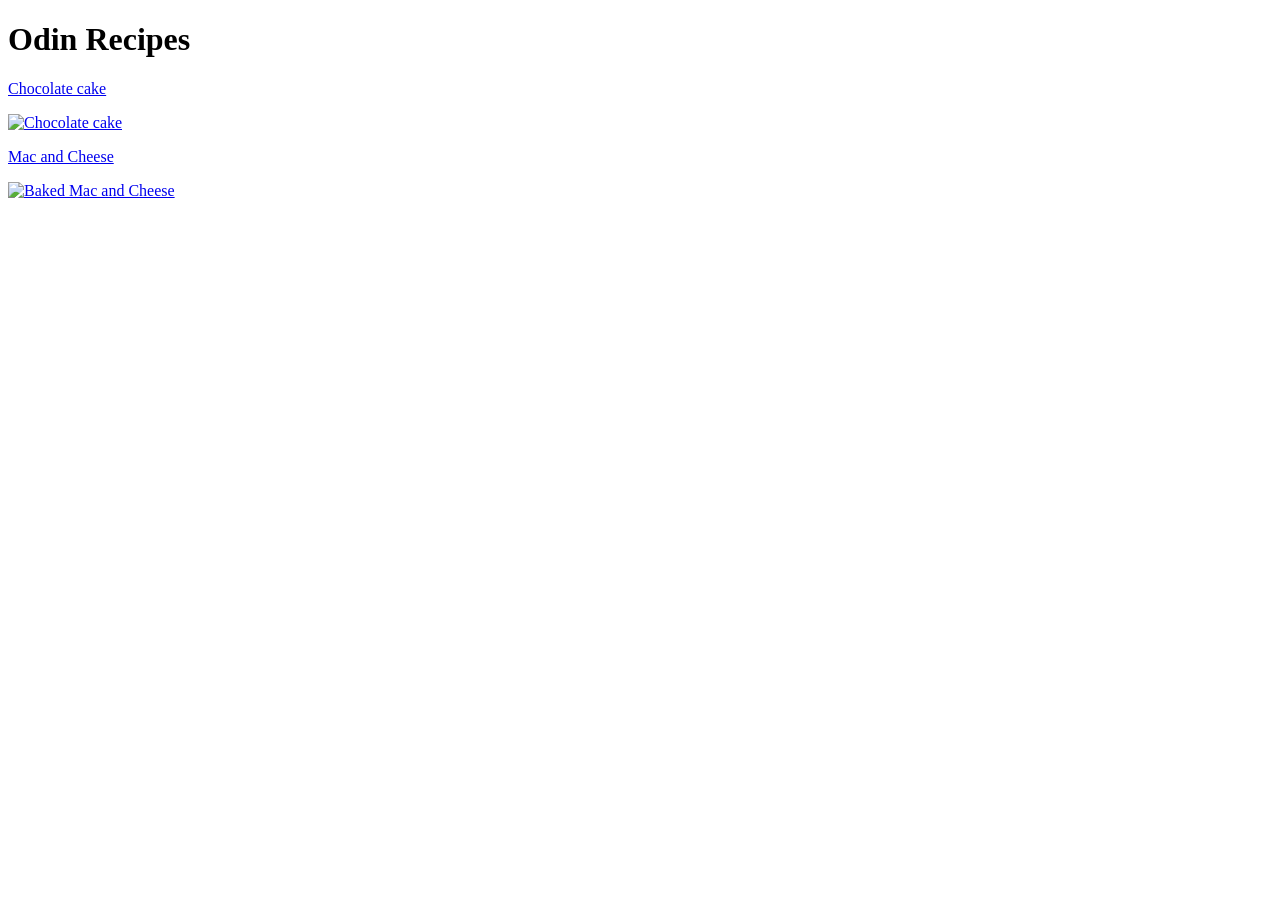
==== index.html @ 78020c4f "Make several updates in progress: Includes index.html, 404.html, and two recipes" ====
<!doctype HTML>
<html lang="en">
    <head>
        <title>Recipes</title>
        <meta charset="UTF-8">
    </head>
    <body>
        <h1>Odin Recipes</h1>
        <p><a href="recipes/chocolate-cake.html" target="_blank">Chocolate cake</a></p>
        <a href="recipes/chocolate-cake.html" target="_blank"><img src="https://www.allrecipes.com/thmb/AwwJmsmWwrzOqpQoBRqIB9yqghA=/750x0/filters:no_upscale():max_bytes(150000):strip_icc():format(webp)/7736_DarkChocolate-Cake1_MFS50-2000-9df22a031112480a81c54898140efb13.jpg" alt="Chocolate cake"></a>
        <p><a href="recipes/mac-and-cheese.html" target="_blank">Mac and Cheese</a></p>
        <a href="recipes/mac-and-cheese.html" target="_blank"><img src="https://www.allrecipes.com/thmb/8Adp8HwNMIo2KrZpTJkoWhuI8BA=/0x512/filters:no_upscale():max_bytes(150000):strip_icc():format(webp)/11679-homemade-mac-and-cheese-VAT-022-4x3-4b84cfe8a2234cfda3d936a5333fe292.jpg" alt="Baked Mac and Cheese"></a>
    </body>
</html>
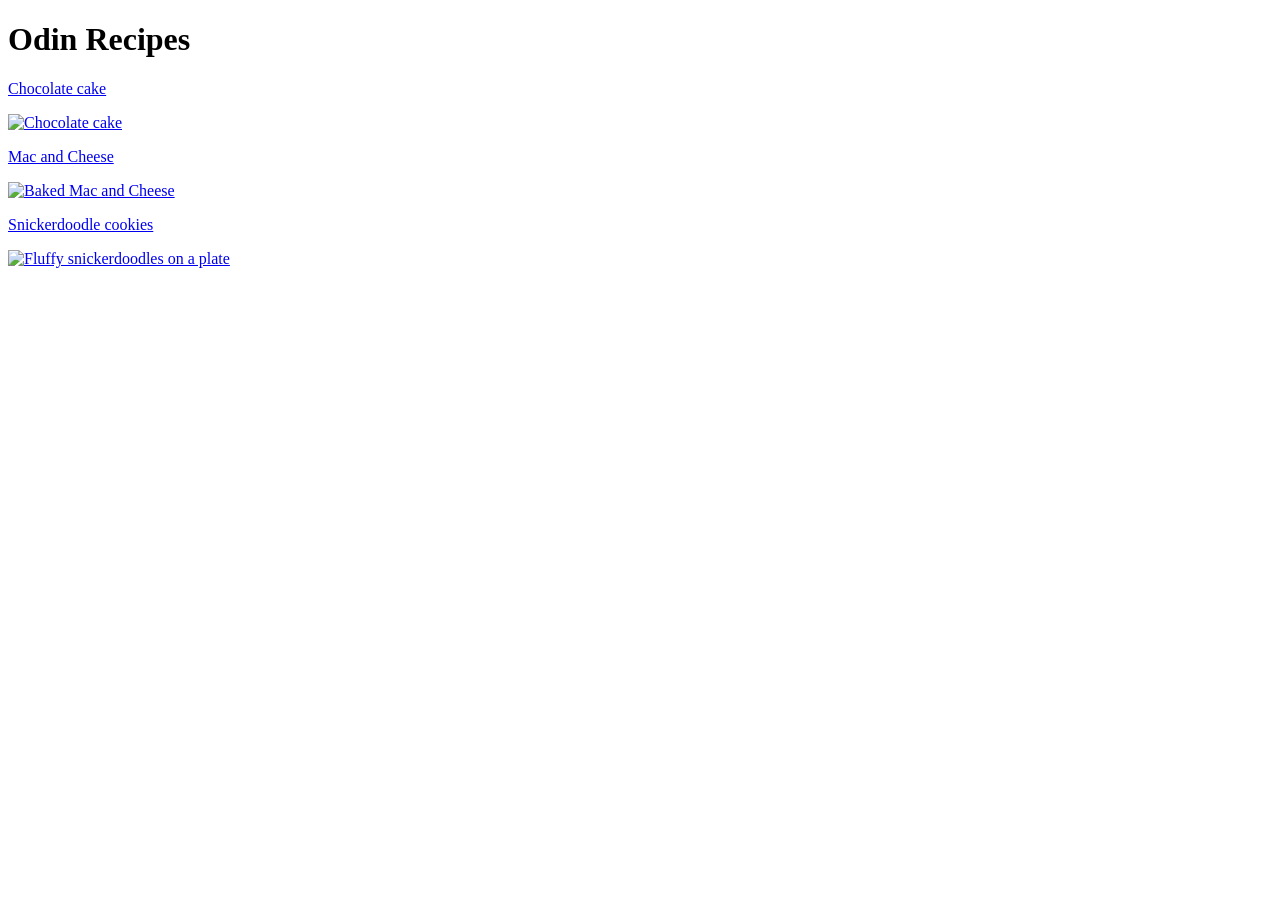
==== commit 76fefcf5: "Add snickerdoodles" ====
--- a/index.html
+++ b/index.html
@@ -1,7 +1,7 @@
 <!doctype HTML>
 <html lang="en">
     <head>
-        <title>Recipes</title>
+        <title>Odin Recipes</title>
         <meta charset="UTF-8">
     </head>
     <body>
@@ -10,5 +10,7 @@
         <a href="recipes/chocolate-cake.html" target="_blank"><img src="https://www.allrecipes.com/thmb/AwwJmsmWwrzOqpQoBRqIB9yqghA=/750x0/filters:no_upscale():max_bytes(150000):strip_icc():format(webp)/7736_DarkChocolate-Cake1_MFS50-2000-9df22a031112480a81c54898140efb13.jpg" alt="Chocolate cake"></a>
         <p><a href="recipes/mac-and-cheese.html" target="_blank">Mac and Cheese</a></p>
         <a href="recipes/mac-and-cheese.html" target="_blank"><img src="https://www.allrecipes.com/thmb/8Adp8HwNMIo2KrZpTJkoWhuI8BA=/0x512/filters:no_upscale():max_bytes(150000):strip_icc():format(webp)/11679-homemade-mac-and-cheese-VAT-022-4x3-4b84cfe8a2234cfda3d936a5333fe292.jpg" alt="Baked Mac and Cheese"></a>
+        <p><a href="recipes/snickerdoodles.html" targe="_blank">Snickerdoodle cookies</a></p>
+        <a href="recipes/snickerdoodles.html" target="_blank"><img src="https://imagesvc.meredithcorp.io/v3/mm/image?url=https%3A%2F%2Fstatic.onecms.io%2Fwp-content%2Fuploads%2Fsites%2F43%2F2022%2F10%2F30%2F4517669-snickerdoodles-i-kathleen-landayto-1x1-1.jpg&q=60&c=sc&poi=auto&orient=true&h=512" alt="Fluffy snickerdoodles on a plate"></a>
     </body>
 </html>
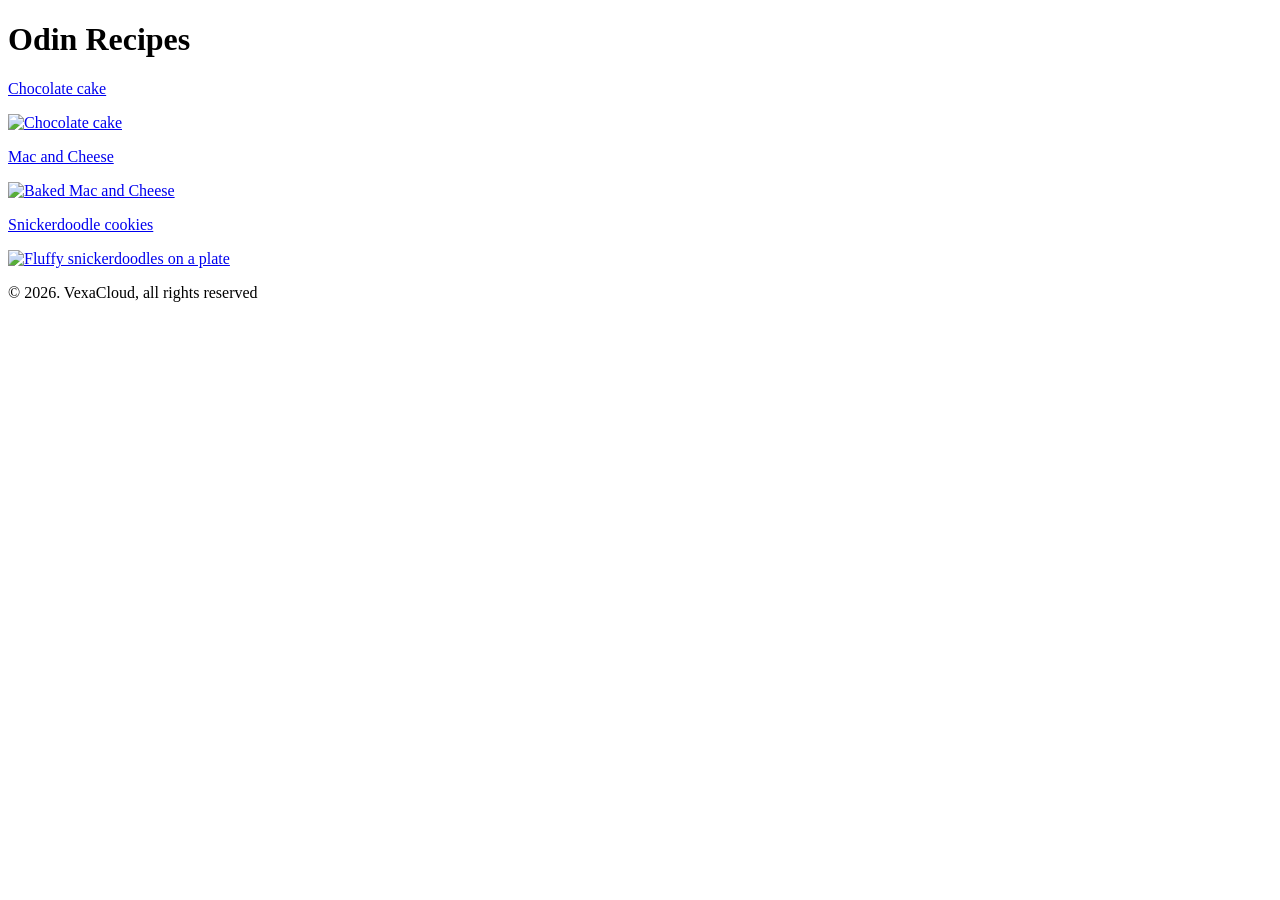
==== commit c3c56b9a: "Add footer with copyright notice Added a footer with copyright information." ====
--- a/index.html
+++ b/index.html
@@ -10,7 +10,10 @@
         <a href="recipes/chocolate-cake.html" target="_blank"><img src="https://www.allrecipes.com/thmb/AwwJmsmWwrzOqpQoBRqIB9yqghA=/750x0/filters:no_upscale():max_bytes(150000):strip_icc():format(webp)/7736_DarkChocolate-Cake1_MFS50-2000-9df22a031112480a81c54898140efb13.jpg" alt="Chocolate cake"></a>
         <p><a href="recipes/mac-and-cheese.html" target="_blank">Mac and Cheese</a></p>
         <a href="recipes/mac-and-cheese.html" target="_blank"><img src="https://www.allrecipes.com/thmb/8Adp8HwNMIo2KrZpTJkoWhuI8BA=/0x512/filters:no_upscale():max_bytes(150000):strip_icc():format(webp)/11679-homemade-mac-and-cheese-VAT-022-4x3-4b84cfe8a2234cfda3d936a5333fe292.jpg" alt="Baked Mac and Cheese"></a>
-        <p><a href="recipes/snickerdoodles.html" targe="_blank">Snickerdoodle cookies</a></p>
+        <p><a href="recipes/snickerdoodles.html" target="_blank">Snickerdoodle cookies</a></p>
         <a href="recipes/snickerdoodles.html" target="_blank"><img src="https://imagesvc.meredithcorp.io/v3/mm/image?url=https%3A%2F%2Fstatic.onecms.io%2Fwp-content%2Fuploads%2Fsites%2F43%2F2022%2F10%2F30%2F4517669-snickerdoodles-i-kathleen-landayto-1x1-1.jpg&q=60&c=sc&poi=auto&orient=true&h=512" alt="Fluffy snickerdoodles on a plate"></a>
+        <footer>
+            <p>&copy; 2026. VexaCloud, all rights reserved</p>
+        </footer>
     </body>
-</html>+</html>
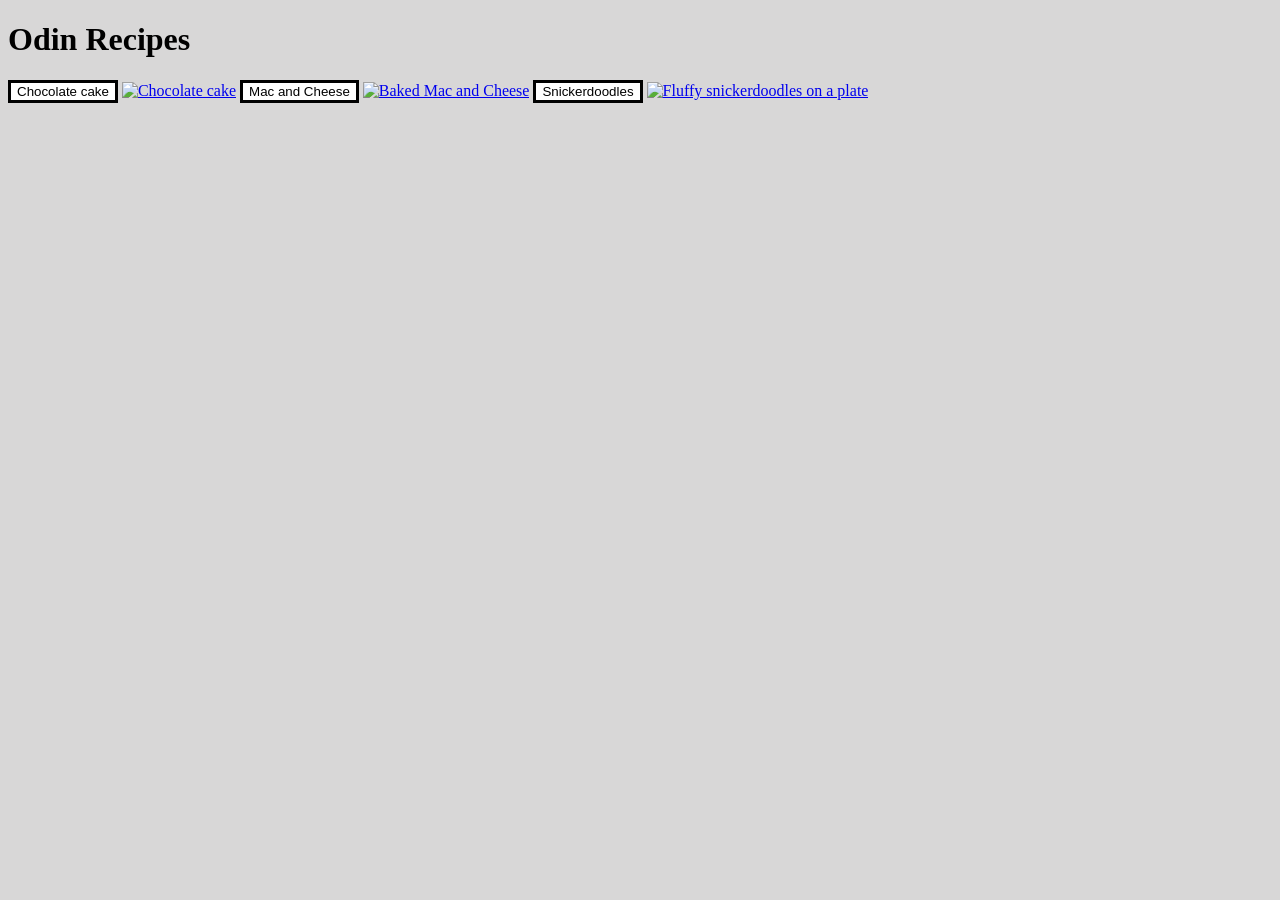
==== commit 7e6ded2b: "make changes to css" ====
--- a/index.html
+++ b/index.html
@@ -3,17 +3,15 @@
     <head>
         <title>Odin Recipes</title>
         <meta charset="UTF-8">
+        <link rel="stylesheet" href="css/index.css">
     </head>
     <body>
         <h1>Odin Recipes</h1>
-        <p><a href="recipes/chocolate-cake.html" target="_blank">Chocolate cake</a></p>
+        <a href="recipes/chocolate-cake.html" target="_blank"><button class="button">Chocolate cake</button></a>
         <a href="recipes/chocolate-cake.html" target="_blank"><img src="https://www.allrecipes.com/thmb/AwwJmsmWwrzOqpQoBRqIB9yqghA=/750x0/filters:no_upscale():max_bytes(150000):strip_icc():format(webp)/7736_DarkChocolate-Cake1_MFS50-2000-9df22a031112480a81c54898140efb13.jpg" alt="Chocolate cake"></a>
-        <p><a href="recipes/mac-and-cheese.html" target="_blank">Mac and Cheese</a></p>
+        <a href="recipes/mac-and-cheese.html" target="_blank"><button class="button">Mac and Cheese</button></a>
         <a href="recipes/mac-and-cheese.html" target="_blank"><img src="https://www.allrecipes.com/thmb/8Adp8HwNMIo2KrZpTJkoWhuI8BA=/0x512/filters:no_upscale():max_bytes(150000):strip_icc():format(webp)/11679-homemade-mac-and-cheese-VAT-022-4x3-4b84cfe8a2234cfda3d936a5333fe292.jpg" alt="Baked Mac and Cheese"></a>
-        <p><a href="recipes/snickerdoodles.html" target="_blank">Snickerdoodle cookies</a></p>
+        <a href="recipes/snickerdoodles.html" target="_blank"><button class="button">Snickerdoodles</button></a>
         <a href="recipes/snickerdoodles.html" target="_blank"><img src="https://imagesvc.meredithcorp.io/v3/mm/image?url=https%3A%2F%2Fstatic.onecms.io%2Fwp-content%2Fuploads%2Fsites%2F43%2F2022%2F10%2F30%2F4517669-snickerdoodles-i-kathleen-landayto-1x1-1.jpg&q=60&c=sc&poi=auto&orient=true&h=512" alt="Fluffy snickerdoodles on a plate"></a>
-        <footer>
-            <p>&copy; 2026. VexaCloud, all rights reserved</p>
-        </footer>
     </body>
-</html>
+</html>
--- a/css/index.css
+++ b/css/index.css
@@ -0,0 +1,10 @@
+body {
+    background-color: #8e8d8d58;
+}
+
+.button {
+    display: inline-block;
+    background-color: white;
+    color: black;
+    border: 3px solid black;
+}
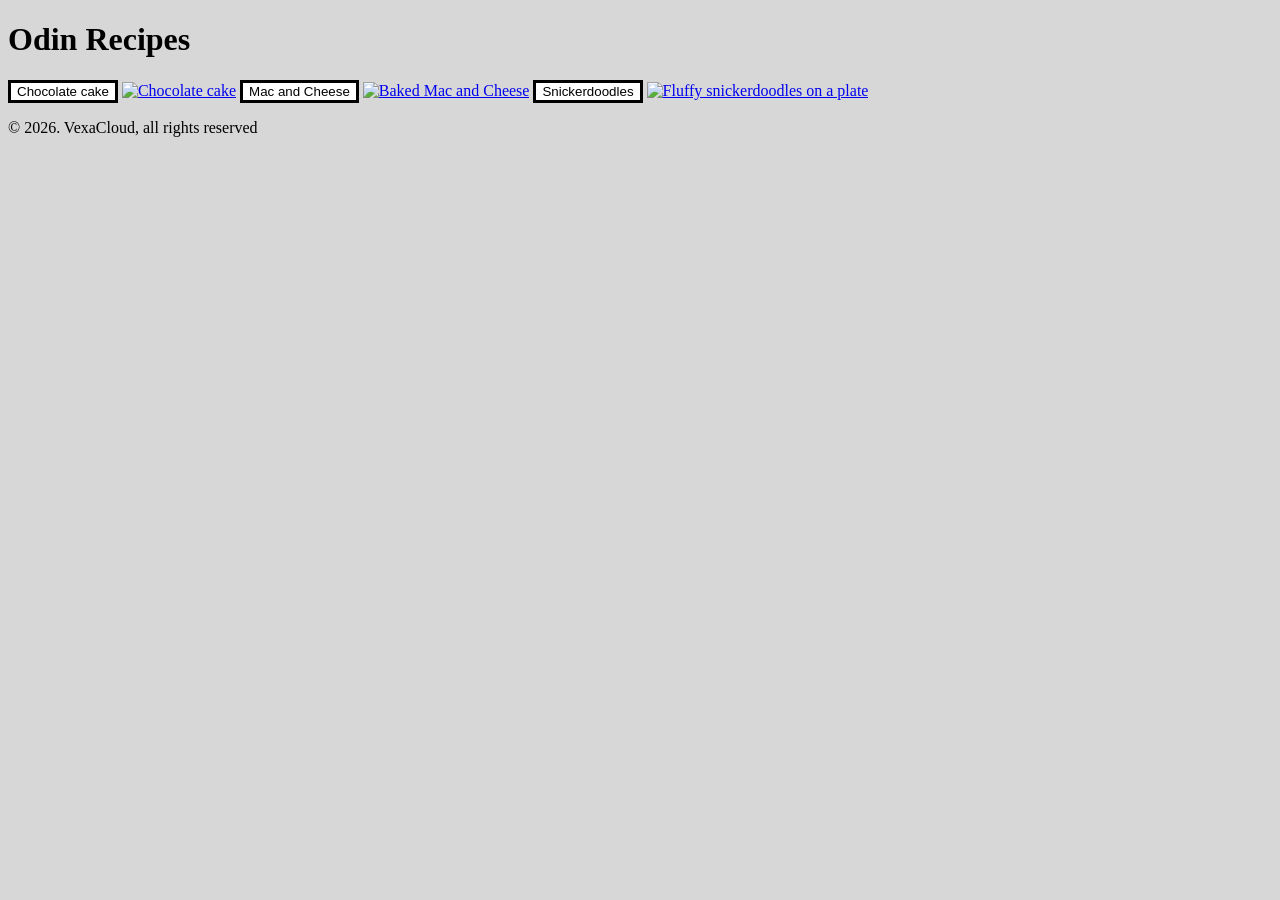
==== commit 662110b0: "Merge remote-tracking branch 'refs/remotes/origin/main'" ====
--- a/index.html
+++ b/index.html
@@ -1,4 +1,4 @@
-<!doctype HTML>
+<!DOCTYPE html>
 <html lang="en">
     <head>
         <title>Odin Recipes</title>
@@ -13,5 +13,8 @@
         <a href="recipes/mac-and-cheese.html" target="_blank"><img src="https://www.allrecipes.com/thmb/8Adp8HwNMIo2KrZpTJkoWhuI8BA=/0x512/filters:no_upscale():max_bytes(150000):strip_icc():format(webp)/11679-homemade-mac-and-cheese-VAT-022-4x3-4b84cfe8a2234cfda3d936a5333fe292.jpg" alt="Baked Mac and Cheese"></a>
         <a href="recipes/snickerdoodles.html" target="_blank"><button class="button">Snickerdoodles</button></a>
         <a href="recipes/snickerdoodles.html" target="_blank"><img src="https://imagesvc.meredithcorp.io/v3/mm/image?url=https%3A%2F%2Fstatic.onecms.io%2Fwp-content%2Fuploads%2Fsites%2F43%2F2022%2F10%2F30%2F4517669-snickerdoodles-i-kathleen-landayto-1x1-1.jpg&q=60&c=sc&poi=auto&orient=true&h=512" alt="Fluffy snickerdoodles on a plate"></a>
+        <footer>
+            <p>&copy; 2026. VexaCloud, all rights reserved</p>
+        </footer>
     </body>
-</html>+</html>
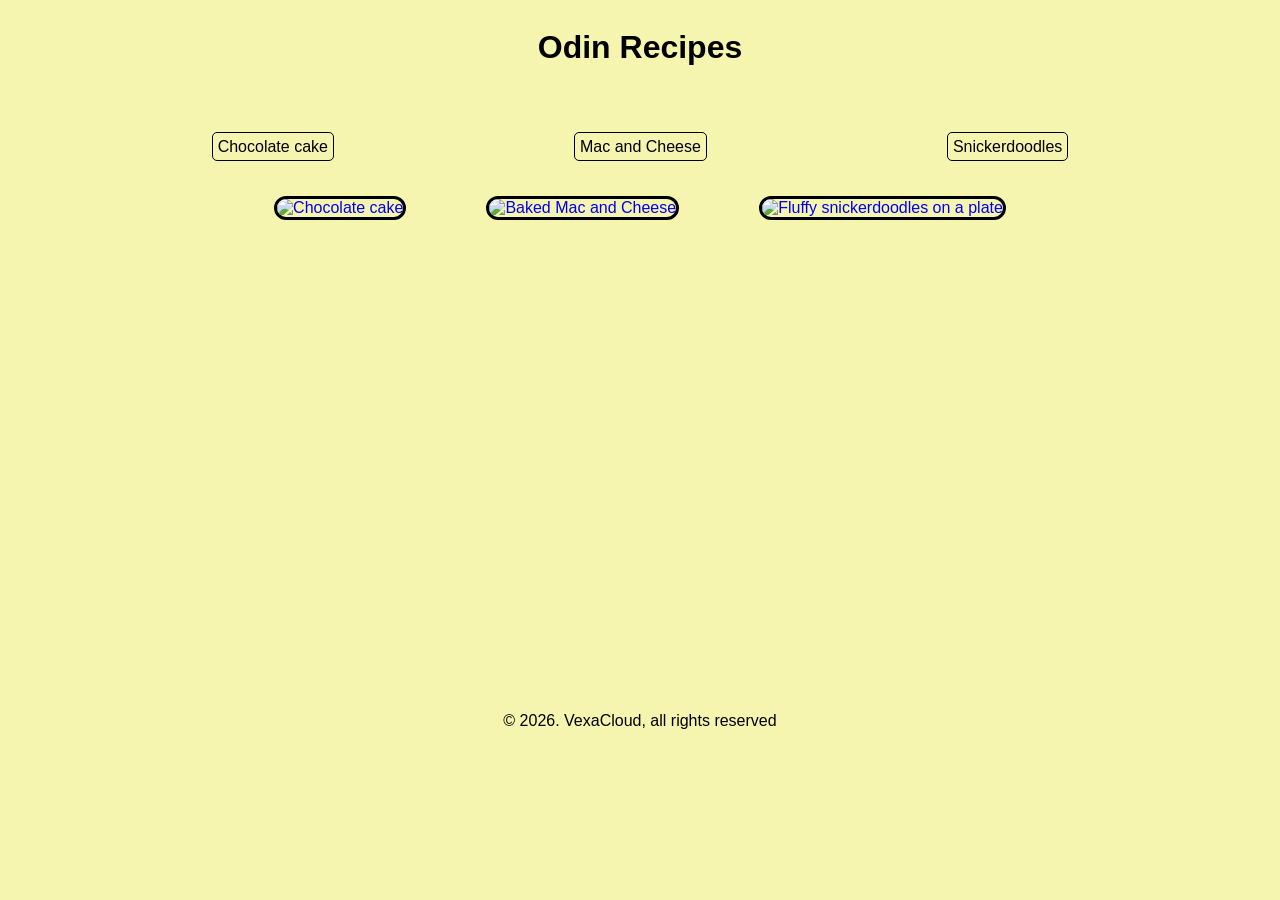
==== commit 4c882e10: "Create css for index.html" ====
--- a/index.html
+++ b/index.html
@@ -6,13 +6,19 @@
         <link rel="stylesheet" href="css/index.css">
     </head>
     <body>
-        <h1>Odin Recipes</h1>
-        <a href="recipes/chocolate-cake.html" target="_blank"><button class="button">Chocolate cake</button></a>
-        <a href="recipes/chocolate-cake.html" target="_blank"><img src="https://www.allrecipes.com/thmb/AwwJmsmWwrzOqpQoBRqIB9yqghA=/750x0/filters:no_upscale():max_bytes(150000):strip_icc():format(webp)/7736_DarkChocolate-Cake1_MFS50-2000-9df22a031112480a81c54898140efb13.jpg" alt="Chocolate cake"></a>
-        <a href="recipes/mac-and-cheese.html" target="_blank"><button class="button">Mac and Cheese</button></a>
-        <a href="recipes/mac-and-cheese.html" target="_blank"><img src="https://www.allrecipes.com/thmb/8Adp8HwNMIo2KrZpTJkoWhuI8BA=/0x512/filters:no_upscale():max_bytes(150000):strip_icc():format(webp)/11679-homemade-mac-and-cheese-VAT-022-4x3-4b84cfe8a2234cfda3d936a5333fe292.jpg" alt="Baked Mac and Cheese"></a>
-        <a href="recipes/snickerdoodles.html" target="_blank"><button class="button">Snickerdoodles</button></a>
-        <a href="recipes/snickerdoodles.html" target="_blank"><img src="https://imagesvc.meredithcorp.io/v3/mm/image?url=https%3A%2F%2Fstatic.onecms.io%2Fwp-content%2Fuploads%2Fsites%2F43%2F2022%2F10%2F30%2F4517669-snickerdoodles-i-kathleen-landayto-1x1-1.jpg&q=60&c=sc&poi=auto&orient=true&h=512" alt="Fluffy snickerdoodles on a plate"></a>
+        <div class="title">
+            <h1>Odin Recipes</h1>
+        </div>
+        <div class="buttons">
+            <a href="recipes/chocolate-cake.html"><p class="paragraph left">Chocolate cake</button></p>
+            <a href="recipes/mac-and-cheese.html"><p class="paragraph middle">Mac and Cheese</button></p>
+            <a href="recipes/snickerdoodles.html"><p class="paragraph right">Snickerdoodles</button></p>
+        </div>
+        <div class="images">
+            <a href="recipes/chocolate-cake.html"><img class="image-margin" src="https://www.allrecipes.com/thmb/AwwJmsmWwrzOqpQoBRqIB9yqghA=/750x0/filters:no_upscale():max_bytes(150000):strip_icc():format(webp)/7736_DarkChocolate-Cake1_MFS50-2000-9df22a031112480a81c54898140efb13.jpg" alt="Chocolate cake"></a>
+            <a href="recipes/mac-and-cheese.html"><img class="image-margin" src="https://www.allrecipes.com/thmb/8Adp8HwNMIo2KrZpTJkoWhuI8BA=/0x512/filters:no_upscale():max_bytes(150000):strip_icc():format(webp)/11679-homemade-mac-and-cheese-VAT-022-4x3-4b84cfe8a2234cfda3d936a5333fe292.jpg" alt="Baked Mac and Cheese"></a>
+            <a href="recipes/snickerdoodles.html"><img class="image-margin" src="https://imagesvc.meredithcorp.io/v3/mm/image?url=https%3A%2F%2Fstatic.onecms.io%2Fwp-content%2Fuploads%2Fsites%2F43%2F2022%2F10%2F30%2F4517669-snickerdoodles-i-kathleen-landayto-1x1-1.jpg&q=60&c=sc&poi=auto&orient=true&h=512" alt="Fluffy snickerdoodles on a plate"></a>
+        </div>
         <footer>
             <p>&copy; 2026. VexaCloud, all rights reserved</p>
         </footer>
--- a/css/index.css
+++ b/css/index.css
@@ -1,10 +1,91 @@
-body {
-    background-color: #8e8d8d58;
+a {
+    text-decoration: none;
 }
 
-.button {
-    display: inline-block;
-    background-color: white;
+body {
+    background-color: #f6f5b0;
+    font-family: Verdana, Geneva, Tahoma, sans-serif;
     color: black;
+}
+
+.images {
+    display: flex;
+    width: 100%;
+    height: 500px;
+    justify-content: center;
+    margin-top: 40px;
+}
+
+.paragraph {
+    display: inline;
+    background-color: #f6f5b0;
+    color: black;
+    border: 1px solid black;
+    padding: 5px;
+    border-radius: 5px;
+    transition: background-color .15s, color .15s ease;
+}
+
+.paragraph:hover {
+    background-color: black;
+    color: #f6f5b0;
+}
+
+img {
+    display: inline;
     border: 3px solid black;
+    width: 300px;
+    height: 300px;
+    border-radius: 25px;
+    transition: width .3s, height .3s ease;
+}
+
+img:hover {
+    width: 310px;
+    height: 310px;
+}
+
+footer {
+    display: flex;
+    width: 100%;
+    justify-content: center;
+}
+
+.title {
+    display: flex;
+    justify-content: center;
+    align-items: center;
+    width: 100%;
+
+}
+
+.buttons {
+    display: flex;
+    justify-content: center;
+    align-items: center;
+    width: 100%;
+    margin-top: 50px;
+}
+
+.left {
+    margin-right: 120px;
+}
+
+.middle {
+    margin-left: 120px;
+    margin-right: 120px;
+}
+
+.right {
+    margin-left: 120px;
+}
+
+.image-margin {
+    margin-left: 40px;
+    margin-right: 40px;
+}
+
+.image-margin:hover {
+    margin-left: 35px;
+    margin-right: 35px;
 }
